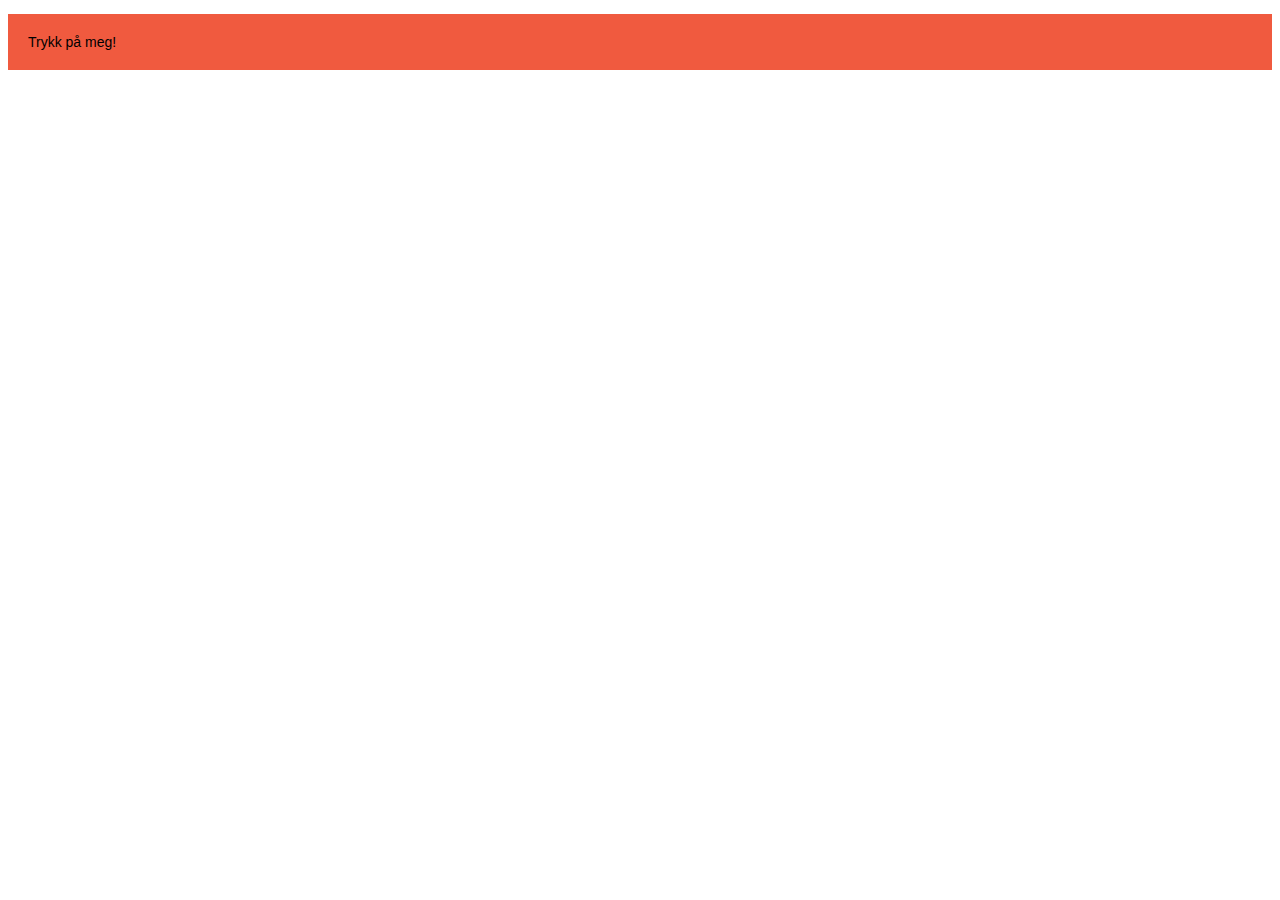
==== index.html @ 634e9673 "endret funksjon nytekst" ====
<!DOCTYPE html>
<html>
  <head>
      <meta charset="UTF-8">
      <title>TITLE</title>
      <link rel="stylesheet" href="stilark.css">
  </head>
  <body>
    <p> Trykk på meg! </p>
  </body>
  <script>
    var avsnittEl = document.querySelector("p");
    avsnittEl.addEventListener("click", nytekst);

    function nytekst() {
      avsnittEl.innerHTML="Du trykket på meg";
      if(avsnittEl.className=="gul"){
        avsnittEl.className="bla";
      }else{
      avsnittEl.className="gul";
      }
    }
  </script>
</html>
---- stilark.css ----
body {
  font-family: "Century Gothic", Arial, sans-serif;
  font-size: 14px;
}

p {
  background-color: #f05a3f;
  padding: 20px;
}
p:hover{
  cursor: pointer;
}
.gul{
  border:solid yellow 2px;
}
.bla{
  border:solid blue 2px;
}
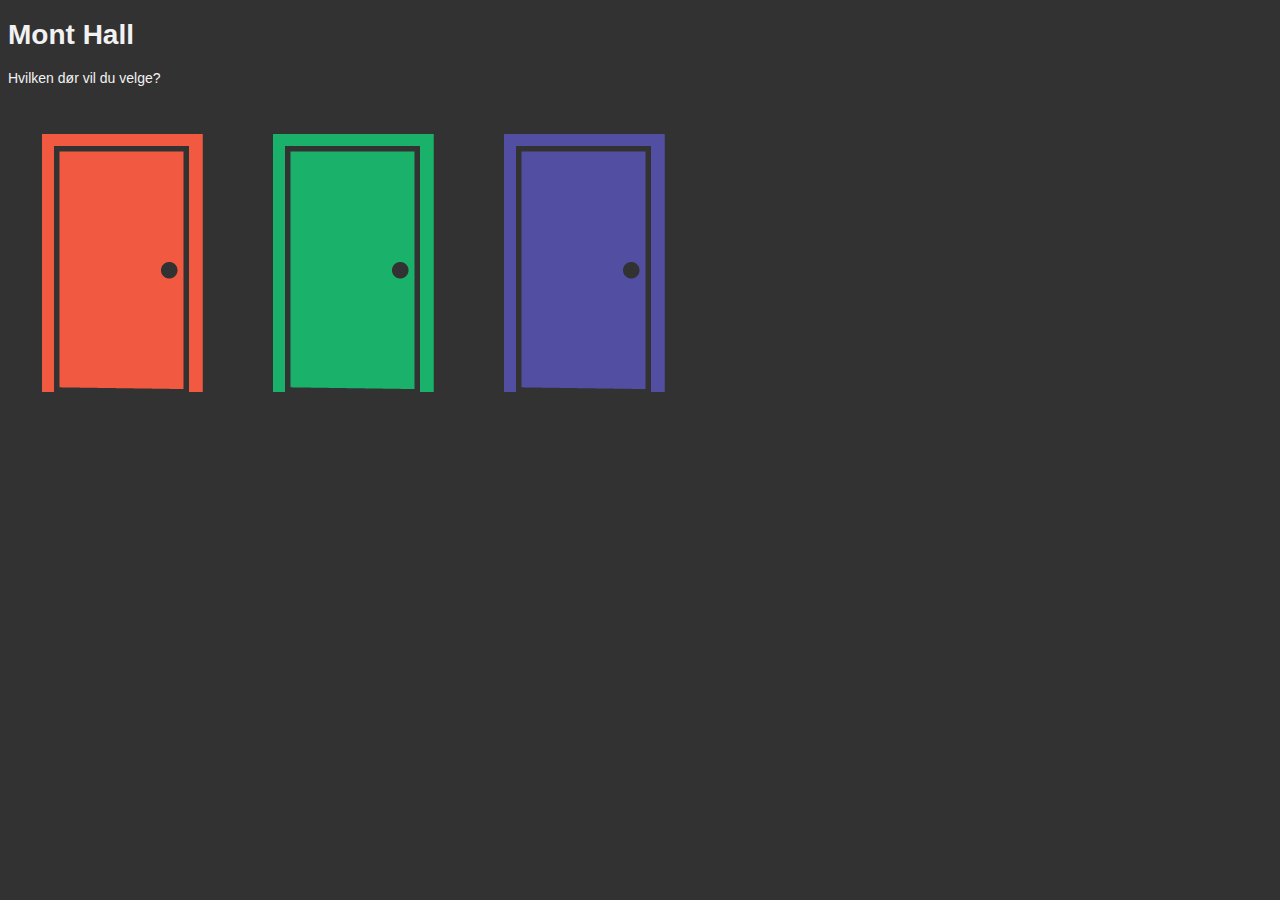
==== commit 04277bc9: "Monty hall med dører" ====
--- a/index.html
+++ b/index.html
@@ -2,23 +2,38 @@
 <html>
   <head>
       <meta charset="UTF-8">
-      <title>TITLE</title>
+      <title>Monty Hall</title>
       <link rel="stylesheet" href="stilark.css">
   </head>
   <body>
-    <p> Trykk på meg! </p>
+    <h1>Mont Hall</h1>
+    <p>Hvilken dør vil du velge?</p>
+    <img id="r" src="bilder/rod.png" alt="Dør" width="227" height="324">
+    <img id="g" src="bilder/gronn.png" alt="Dør" width="227" height="324">
+    <img id="b" src="bilder/blaa.png" alt="Dør" width="227" height="324">
   </body>
+
   <script>
-    var avsnittEl = document.querySelector("p");
-    avsnittEl.addEventListener("click", nytekst);
+    var rodDorEl = document.querySelector("#r");
+    var gronnDorEl = document.querySelector("#g");
+    var blaaDorEl = document.querySelector("#b");
 
-    function nytekst() {
-      avsnittEl.innerHTML="Du trykket på meg";
-      if(avsnittEl.className=="gul"){
-        avsnittEl.className="bla";
-      }else{
-      avsnittEl.className="gul";
+    rodDorEl.addEventListener("click", sjekkDor);
+    gronnDorEl.addEventListener("click", sjekkDor);
+    blaaDorEl.addEventListener("click", sjekkDor);
+
+    function sjekkDor(e) {
+      var trykketDor = e.target;
+      console.log(trykketDor.id);
+
+      if (trykketDor.id==="r") {
+        console.log("Du trykket på den røde døren");
+      }else if (trykketDor.id==="b") {
+        console.log("Du trykket på den blå døren");
+      } else {
+        console.log("Du trykket på den grønne døren");
       }
     }
+
   </script>
 </html>
--- a/stilark.css
+++ b/stilark.css
@@ -1,18 +1,9 @@
 body {
+  background-color: #323232;
   font-family: "Century Gothic", Arial, sans-serif;
   font-size: 14px;
+  color: #f2f2f2;
 }
-
-p {
-  background-color: #f05a3f;
-  padding: 20px;
-}
-p:hover{
+img:hover{
   cursor: pointer;
 }
-.gul{
-  border:solid yellow 2px;
-}
-.bla{
-  border:solid blue 2px;
-}
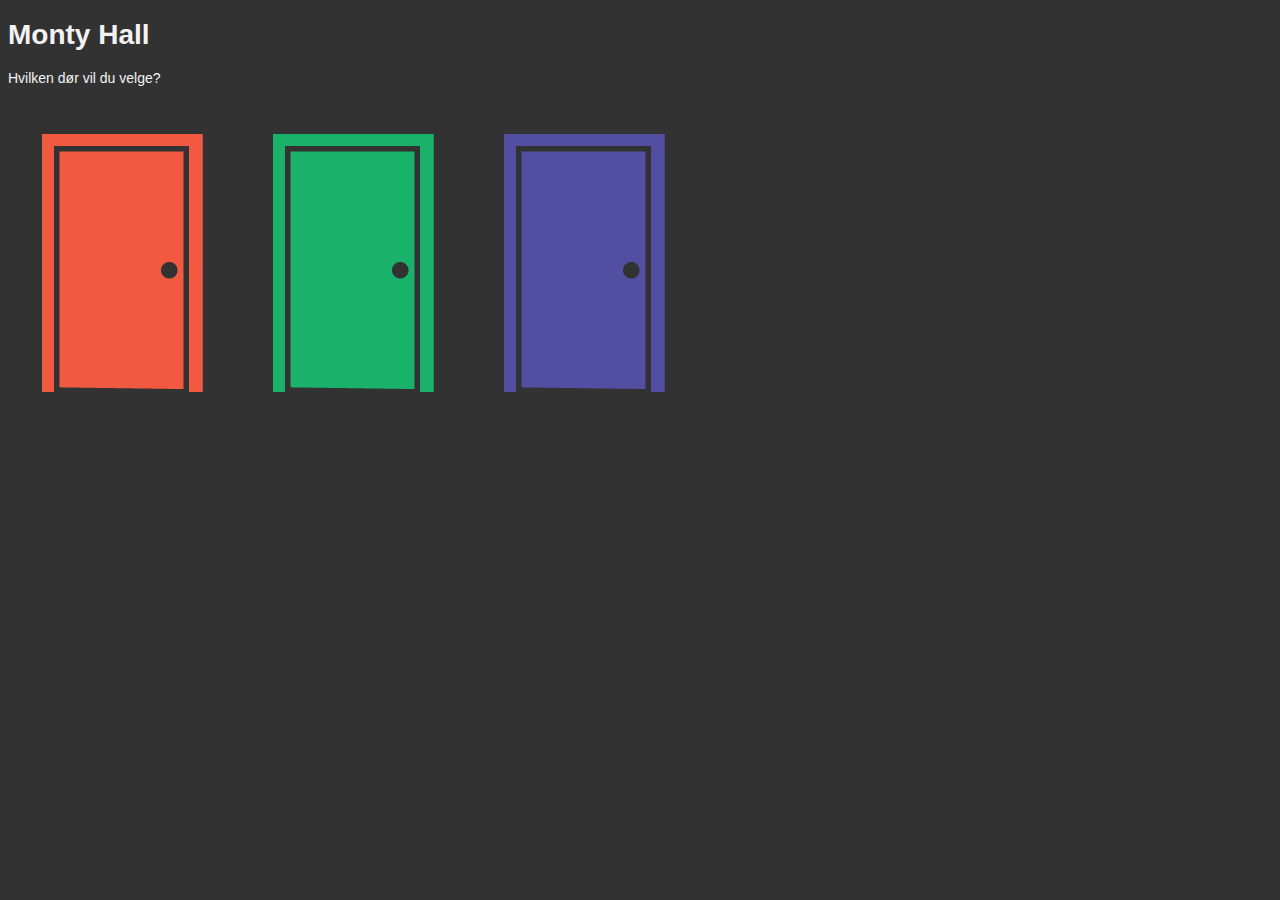
==== commit 0cdba385: "Utvidet så vinnertekst vises" ====
--- a/index.html
+++ b/index.html
@@ -6,7 +6,7 @@
       <link rel="stylesheet" href="stilark.css">
   </head>
   <body>
-    <h1>Mont Hall</h1>
+    <h1>Monty Hall</h1>
     <p>Hvilken dør vil du velge?</p>
     <img id="r" src="bilder/rod.png" alt="Dør" width="227" height="324">
     <img id="g" src="bilder/gronn.png" alt="Dør" width="227" height="324">
@@ -14,6 +14,7 @@
   </body>
 
   <script>
+    //Definerere dører og legger til event listeners
     var rodDorEl = document.querySelector("#r");
     var gronnDorEl = document.querySelector("#g");
     var blaaDorEl = document.querySelector("#b");
@@ -21,18 +22,45 @@
     rodDorEl.addEventListener("click", sjekkDor);
     gronnDorEl.addEventListener("click", sjekkDor);
     blaaDorEl.addEventListener("click", sjekkDor);
+    //velger tilfeldig dør som har bil
+    var dorNr = Math.floor(Math.random()*3)+1;
 
+    //funksjon som ser om trykket dør er bil og viser bilde av bil eller geit
     function sjekkDor(e) {
+
       var trykketDor = e.target;
-      console.log(trykketDor.id);
+      if (trykketDor.id==="r") {
+        if(dorNr===1){
+          trykketDor.src="bilder/bil.png";
+        } else{
+          trykketDor.src="bilder/geit.png"
+        }
 
-      if (trykketDor.id==="r") {
-        console.log("Du trykket på den røde døren");
-      }else if (trykketDor.id==="b") {
-        console.log("Du trykket på den blå døren");
+      }else if (trykketDor.id==="g") {
+        if(dorNr===2){
+          trykketDor.src="bilder/bil.png";
+        } else{
+          trykketDor.src="bilder/geit.png"
+        }
+
       } else {
-        console.log("Du trykket på den grønne døren");
+        if(dorNr===3){
+          trykketDor.src="bilder/bil.png";
+        } else{
+          trykketDor.src="bilder/geit.png"
+        }
       }
+
+      //Skriver ut vinnertekst
+      var bodyEl = document.querySelector("body");
+      var nyttAvsnitt = document.createElement("p");
+      var lastPart = trykketDor.src.split("/").pop();
+      if(lastPart=="bil.png"){
+        nyttAvsnitt.innerHTML="Du vant en bil!";
+      } else {
+        nyttAvsnitt.innerHTML="Æsj du fikk en geit...";
+      }
+      bodyEl.appendChild(nyttAvsnitt);
     }
 
   </script>
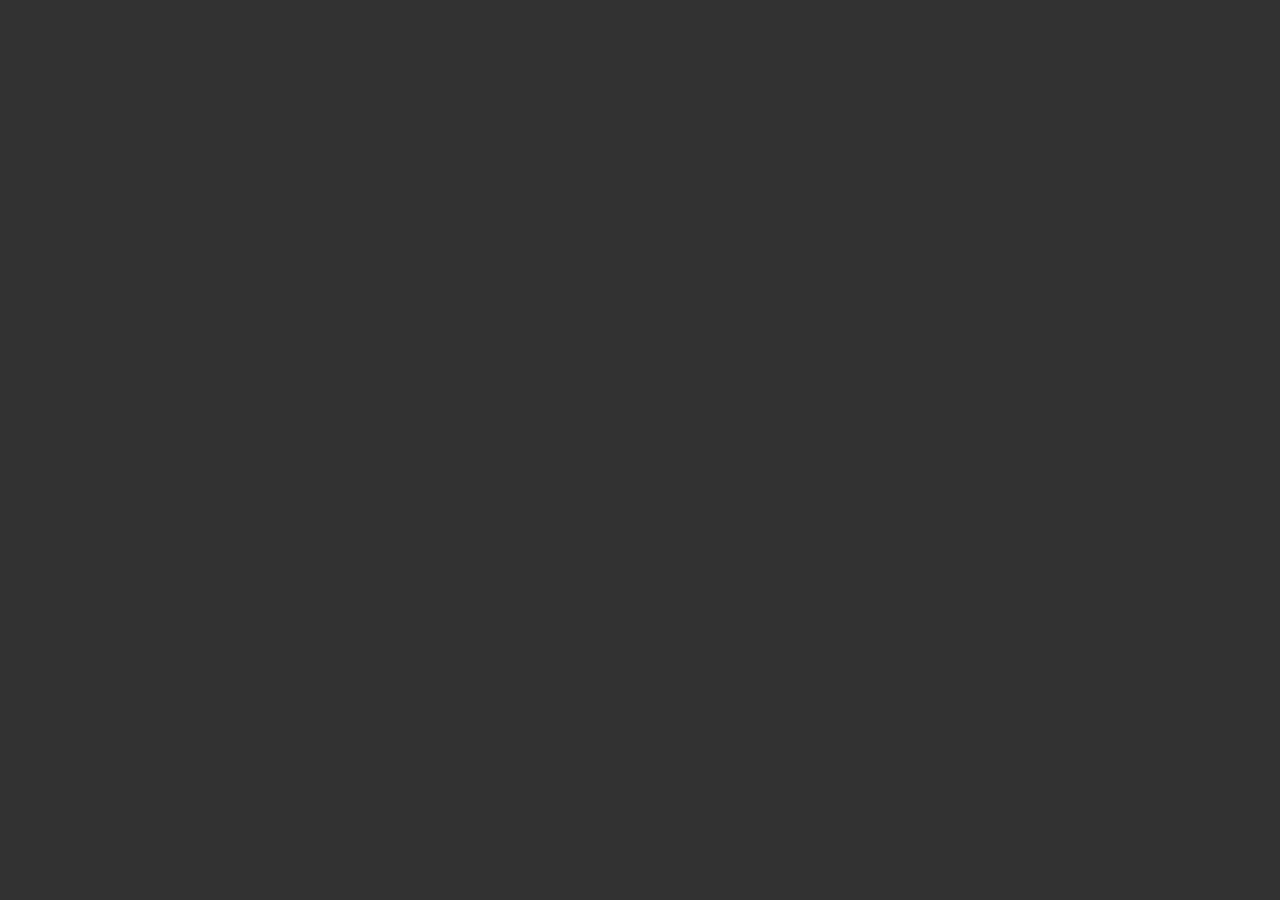
==== commit 4709029c: "Starter på nytt i index" ====
--- a/index.html
+++ b/index.html
@@ -2,66 +2,14 @@
 <html>
   <head>
       <meta charset="UTF-8">
-      <title>Monty Hall</title>
+      <title>Index</title>
       <link rel="stylesheet" href="stilark.css">
   </head>
   <body>
-    <h1>Monty Hall</h1>
-    <p>Hvilken dør vil du velge?</p>
-    <img id="r" src="bilder/rod.png" alt="Dør" width="227" height="324">
-    <img id="g" src="bilder/gronn.png" alt="Dør" width="227" height="324">
-    <img id="b" src="bilder/blaa.png" alt="Dør" width="227" height="324">
+
   </body>
 
   <script>
-    //Definerere dører og legger til event listeners
-    var rodDorEl = document.querySelector("#r");
-    var gronnDorEl = document.querySelector("#g");
-    var blaaDorEl = document.querySelector("#b");
-
-    rodDorEl.addEventListener("click", sjekkDor);
-    gronnDorEl.addEventListener("click", sjekkDor);
-    blaaDorEl.addEventListener("click", sjekkDor);
-    //velger tilfeldig dør som har bil
-    var dorNr = Math.floor(Math.random()*3)+1;
-
-    //funksjon som ser om trykket dør er bil og viser bilde av bil eller geit
-    function sjekkDor(e) {
-
-      var trykketDor = e.target;
-      if (trykketDor.id==="r") {
-        if(dorNr===1){
-          trykketDor.src="bilder/bil.png";
-        } else{
-          trykketDor.src="bilder/geit.png"
-        }
-
-      }else if (trykketDor.id==="g") {
-        if(dorNr===2){
-          trykketDor.src="bilder/bil.png";
-        } else{
-          trykketDor.src="bilder/geit.png"
-        }
-
-      } else {
-        if(dorNr===3){
-          trykketDor.src="bilder/bil.png";
-        } else{
-          trykketDor.src="bilder/geit.png"
-        }
-      }
-
-      //Skriver ut vinnertekst
-      var bodyEl = document.querySelector("body");
-      var nyttAvsnitt = document.createElement("p");
-      var lastPart = trykketDor.src.split("/").pop();
-      if(lastPart=="bil.png"){
-        nyttAvsnitt.innerHTML="Du vant en bil!";
-      } else {
-        nyttAvsnitt.innerHTML="Æsj du fikk en geit...";
-      }
-      bodyEl.appendChild(nyttAvsnitt);
-    }
 
   </script>
 </html>
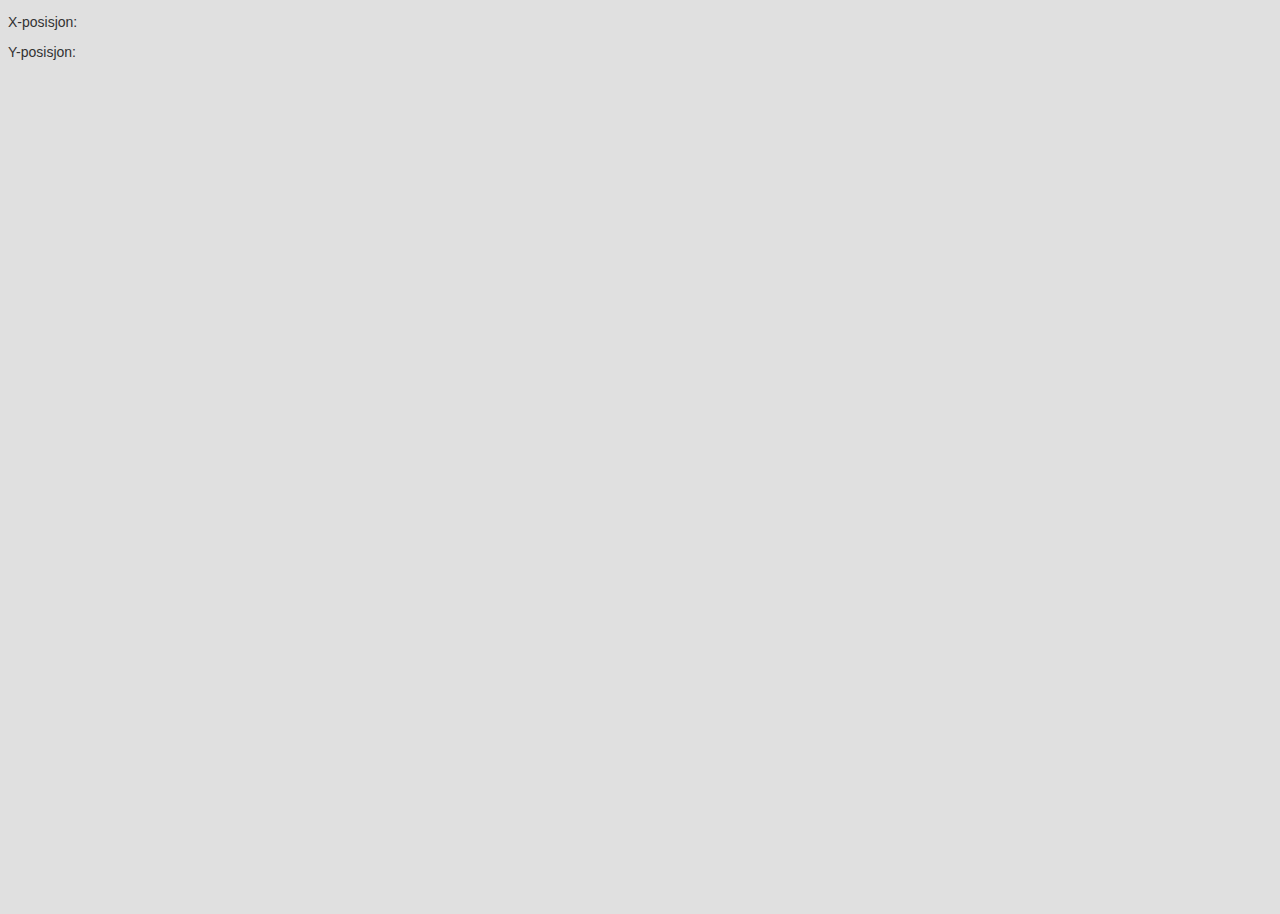
==== commit 516615f4: "Lagt til vise posisjon til musa" ====
--- a/index.html
+++ b/index.html
@@ -6,10 +6,20 @@
       <link rel="stylesheet" href="stilark.css">
   </head>
   <body>
-
+    <p id="xPosisjon"> X-posisjon: </p>
+    <p id="yPosisjon"> Y-posisjon: </p>
   </body>
 
   <script>
+    var xPosisjonEl = document.querySelector("#xPosisjon");
+    var yPosisjonEl = document.querySelector("#yPosisjon");
+    var bodyEl = document.querySelector("body");
 
+    bodyEl.addEventListener("mousemove", visPosisjon);
+
+    function visPosisjon(e) {
+      xPosisjonEl.innerHTML = "X-posisjon: " + e.clientX;
+      yPosisjonEl.innerHTML = "Y-posisjon: " + e.clientY
+    }
   </script>
 </html>
--- a/stilark.css
+++ b/stilark.css
@@ -1,8 +1,11 @@
+body, html {
+  height: 100%;
+}
 body {
-  background-color: #323232;
+  background-color: #e0e0e0;
   font-family: "Century Gothic", Arial, sans-serif;
   font-size: 14px;
-  color: #f2f2f2;
+  color: #323232;
 }
 img:hover{
   cursor: pointer;
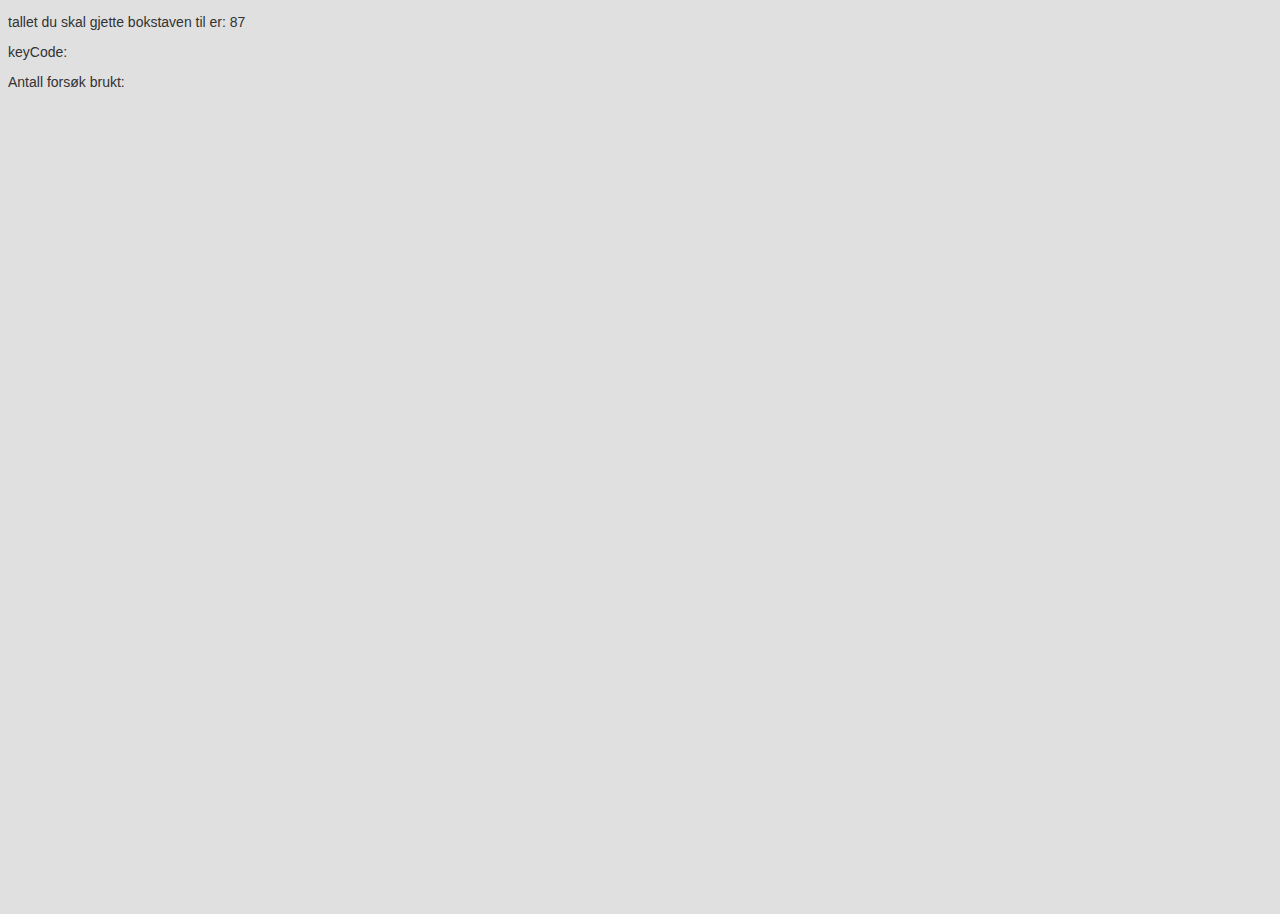
==== commit 6f219057: "Spill for å tippe bokstav på tastaturet ferdig" ====
--- a/index.html
+++ b/index.html
@@ -6,20 +6,33 @@
       <link rel="stylesheet" href="stilark.css">
   </head>
   <body>
-    <p id="xPosisjon"> X-posisjon: </p>
-    <p id="yPosisjon"> Y-posisjon: </p>
+    <p id="tall">tallet du skal gjette bokstaven til er: </p>
+    <p id="trykket">keyCode: </p>
+    <p id="forsok">Antall forsøk brukt:  </p>
   </body>
 
   <script>
-    var xPosisjonEl = document.querySelector("#xPosisjon");
-    var yPosisjonEl = document.querySelector("#yPosisjon");
     var bodyEl = document.querySelector("body");
+    var trykketEl = document.querySelector("#trykket");
+    var tallEl = document.querySelector("#tall");
+    var forsokEl = document.querySelector("#forsok");
+    var antallForsok=0;
+    tallet = Math.floor(Math.random()*26) + 65;
+    tallEl.innerHTML +=tallet;
+    bodyEl.addEventListener("keydown", sjekkKnapp);
 
-    bodyEl.addEventListener("mousemove", visPosisjon);
+    function sjekkKnapp(e) {
+      var tippet = e.keyCode;
+      trykketEl.innerHTML="keyCode: "+ e.keyCode + " "+ String.fromCharCode(tippet);
+      antallForsok ++;
+      forsokEl.innerHTML = "Antall forsøk: " + antallForsok;
+      if(tippet===tallet){
+        vinnerTekst = document.createElement("p");
+        vinnerTekst.innerHTML = "Du gjettet riktig på " + antallForsok + " forsøk";
+        bodyEl.removeEventListener("keydown", sjekkKnapp);
+        bodyEl.appendChild(vinnerTekst);
+      }
+    }
 
-    function visPosisjon(e) {
-      xPosisjonEl.innerHTML = "X-posisjon: " + e.clientX;
-      yPosisjonEl.innerHTML = "Y-posisjon: " + e.clientY
-    }
   </script>
 </html>
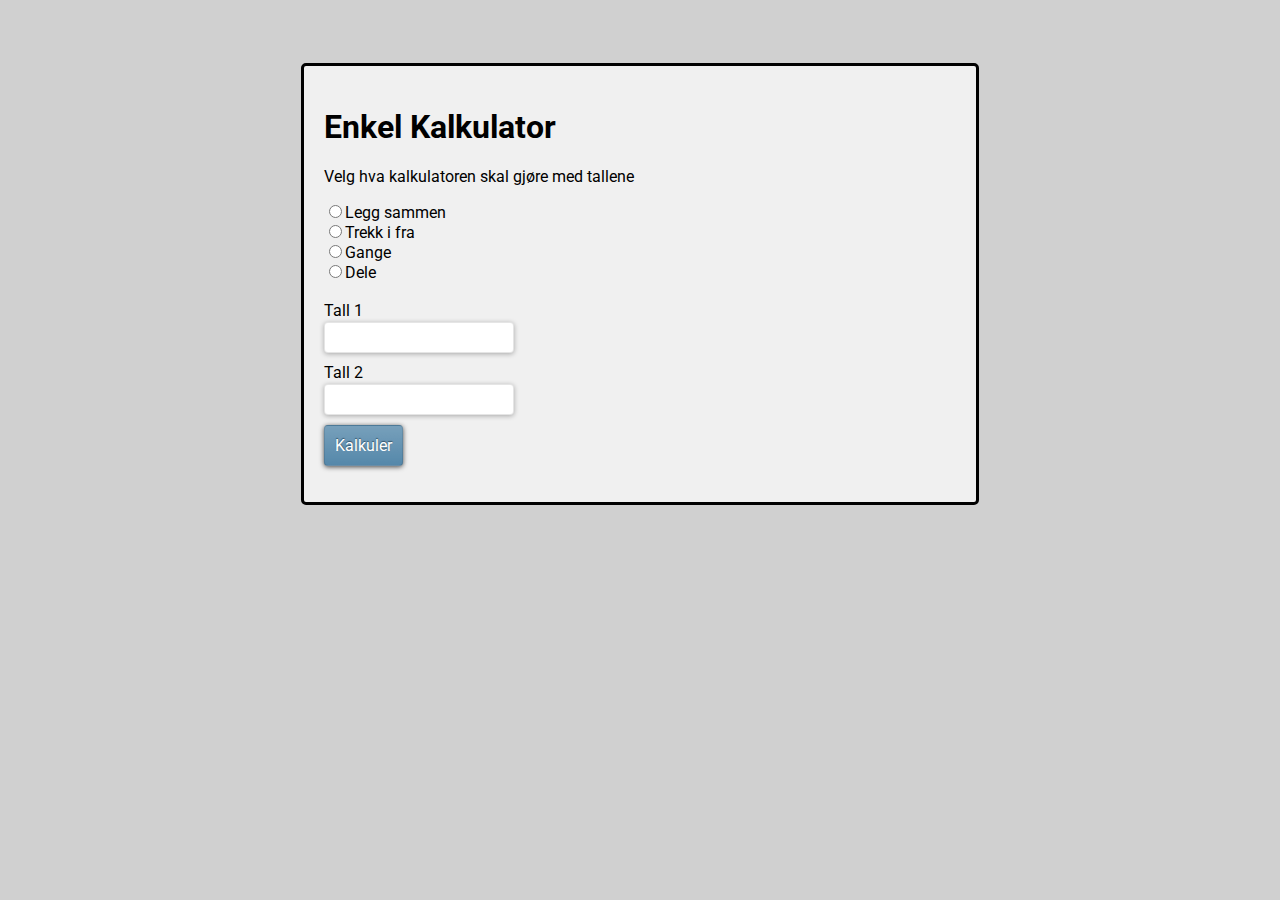
==== commit 986ba984: "Enkel kalkulator" ====
--- a/index.html
+++ b/index.html
@@ -2,37 +2,63 @@
 <html>
   <head>
       <meta charset="UTF-8">
-      <title>Index</title>
+      <title>Brukerinput</title>
       <link rel="stylesheet" href="stilark.css">
   </head>
+
   <body>
-    <p id="tall">tallet du skal gjette bokstaven til er: </p>
-    <p id="trykket">keyCode: </p>
-    <p id="forsok">Antall forsøk brukt:  </p>
+    <div>
+      <h1>Enkel Kalkulator</h1>
+      <p>Velg hva kalkulatoren skal gjøre med tallene</p>
+
+      <input type="radio" name="regneart" id="leggSammen">Legg sammen<br>
+      <input type="radio" name="regneart" id="trekkFra">Trekk i fra<br>
+      <input type="radio" name="regneart" id="gange">Gange<br>
+      <input type="radio" name="regneart" id="dele">Dele<br><br>
+      Tall 1
+      <input id="tall1" type="number">
+      Tall 2
+      <input id="tall2" type="number">
+      <button id="kalkuler">Kalkuler</button>
+      <p id="resultat"></p>
+
+    </div>
+    <script>
+      var kalkulerEl = document.querySelector("#kalkuler");
+      kalkulerEl.addEventListener("click", regnUt);
+      function regnUt() {
+        var tall1El = document.querySelector("#tall1");
+        var tall2El = document.querySelector("#tall2");
+        var tall1 = Number(tall1El.value);
+        var tall2 = Number(tall2El.value);
+        var resultatEl = document.querySelector("#resultat");
+
+        var leggSammenEl = document.querySelector("#leggSammen");
+        var trekkFraEl = document.querySelector("#trekkFra");
+        var gangeEl = document.querySelector("#gange");
+        var deleEl = document.querySelector("#dele");
+
+        if(leggSammenEl.checked){
+          var resultat = tall1+tall2;
+          var tekst = "Summen av ";
+        } else if (trekkFra.checked) {
+          var resultat = tall1 - tall2;
+          var tekst = "Differansen mellom ";
+        } else if (gangeEl.checked) {
+          var resultat = tall1*tall2;
+          var tekst = "Produktet av ";
+        } else if (deleEl.checked) {
+          var resultat = tall1/tall2;
+          var tekst = "Kvotienten av "
+        } else{
+          resultatEl.innerHTML="Du må velge en regneart!!"
+          return;
+        }
+
+        resultatEl.innerHTML = tekst + tall1 + " og " + tall2 + " er " + resultat
+      }
+
+    </script>
   </body>
 
-  <script>
-    var bodyEl = document.querySelector("body");
-    var trykketEl = document.querySelector("#trykket");
-    var tallEl = document.querySelector("#tall");
-    var forsokEl = document.querySelector("#forsok");
-    var antallForsok=0;
-    tallet = Math.floor(Math.random()*26) + 65;
-    tallEl.innerHTML +=tallet;
-    bodyEl.addEventListener("keydown", sjekkKnapp);
-
-    function sjekkKnapp(e) {
-      var tippet = e.keyCode;
-      trykketEl.innerHTML="keyCode: "+ e.keyCode + " "+ String.fromCharCode(tippet);
-      antallForsok ++;
-      forsokEl.innerHTML = "Antall forsøk: " + antallForsok;
-      if(tippet===tallet){
-        vinnerTekst = document.createElement("p");
-        vinnerTekst.innerHTML = "Du gjettet riktig på " + antallForsok + " forsøk";
-        bodyEl.removeEventListener("keydown", sjekkKnapp);
-        bodyEl.appendChild(vinnerTekst);
-      }
-    }
-
-  </script>
 </html>
--- a/stilark.css
+++ b/stilark.css
@@ -1,12 +1,58 @@
-body, html {
-  height: 100%;
+@import url('https://fonts.googleapis.com/css?family=Roboto');
+body{
+  font-size: 16px;
+  font-family: 'Roboto', sans-serif;
+  background-color: #d0d0d0;
 }
-body {
-  background-color: #e0e0e0;
-  font-family: "Century Gothic", Arial, sans-serif;
-  font-size: 14px;
-  color: #323232;
+div{
+  margin:auto;
+  margin-top: 5%;
+  width: 50%;
+  border:solid black 3px;
+  padding: 20px;
+  background-color: #f0f0f0;
+  border-radius: 5px;
 }
-img:hover{
+input[type="text"], input[type="number"], textarea, select{
+  display: block;
+  margin-top: 2px;
+  margin-bottom: 10px;
+  font-family: inherit;
+  font-size: inherit;
+  color: #666666;
+  border: 1px solid rgba(0,0,0,0.1);
+  border-radius: 4px;
+  padding: 5px;
+  box-shadow: 0 1px 5px rgba(0, 0, 0, 0.3);
+  box-sizing: border-box;
+}
+input[type="text"]{
+  min-width: 130px;
+  width: 100%
+}
+input[type="number"]{
+  min-width: 130px;
+  width: 30%;
+}
+textarea{
+  min-width: 130px;
+  width:100%;
+  height: 60px;
+}
+button{
+  padding: 10px;
+  font-family: inherit;
+  font-size: inherit;
+  color: white;
+  border-radius: 4px;
+  text-shadow: 0 -1px 1px #335166;
+  border: 1px solid rgba(0, 0, 0, 0.1);
+  background: linear-gradient(rgba(255, 255, 255, 0.2),transparent);
+  background-color: #5588AA;
+  box-shadow: 0 1px 5px rgba(0,0,0,0.7);
+  outline: none;
   cursor: pointer;
 }
+button:active{
+  transform: translate(1px,1px);
+}
